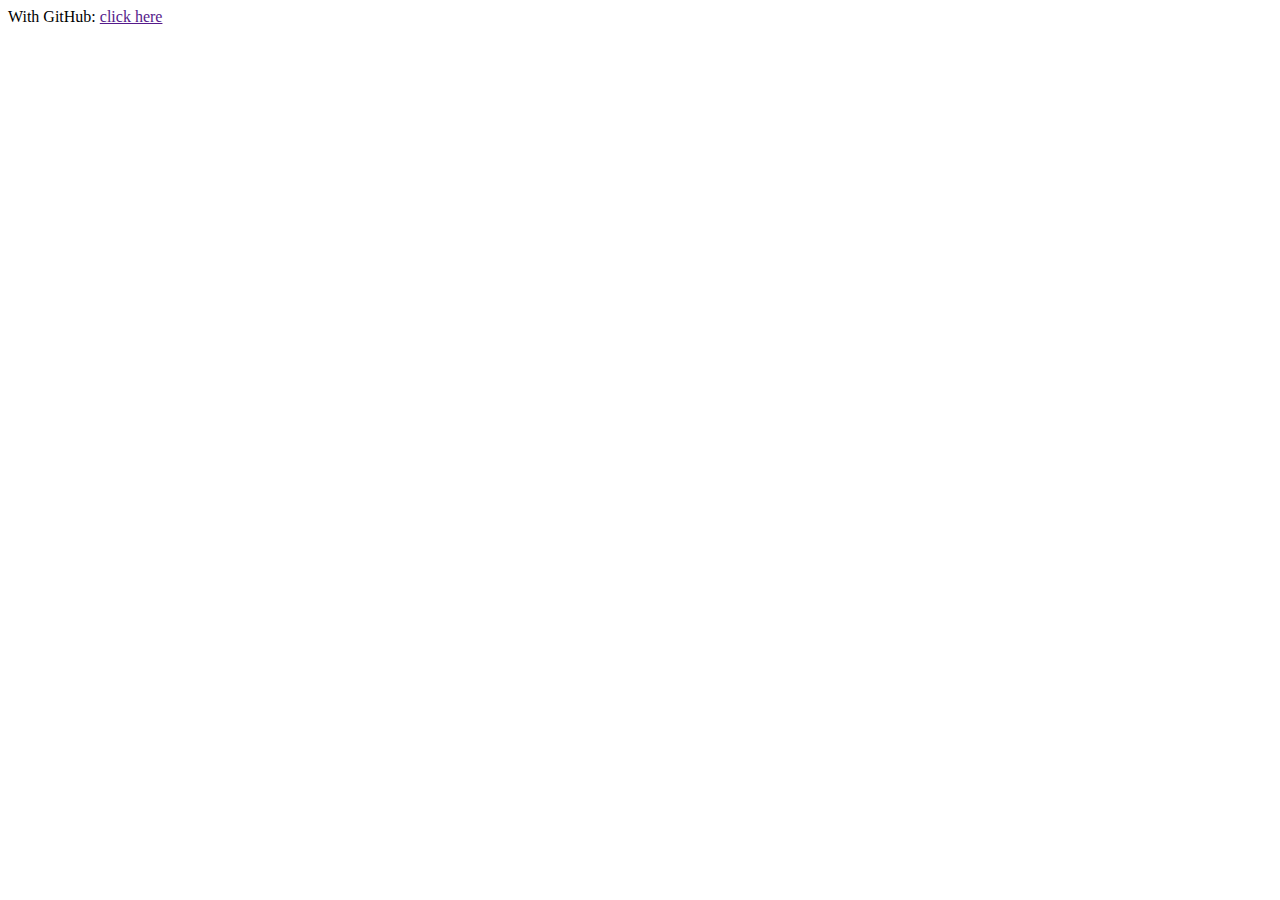
==== services/ui-service/src/main/resources/static/index.html @ 869aab81 "basic architecture (not functional yet)" ====
<!doctype html>
<html lang="en">
<head>
    <meta charset="utf-8"/>
    <meta http-equiv="X-UA-Compatible" content="IE=edge"/>
    <title>Demo</title>
    <meta name="description" content=""/>
    <meta name="viewport" content="width=device-width"/>
    <base href="/"/>
    <link rel="stylesheet" type="text/css" href="/webjars/bootstrap/css/bootstrap.min.css"/>
    <script type="text/javascript" src="/webjars/jquery/jquery.min.js"></script>
    <script type="text/javascript" src="/webjars/bootstrap/js/bootstrap.min.js"></script>
</head>
<body>
<div class="container unauthenticated">
    With GitHub: <a href="">click here</a>
</div>
<div class="container authenticated" style="display:none">
    Logged in as: <span id="user"></span>
</div>
</body>
</html>
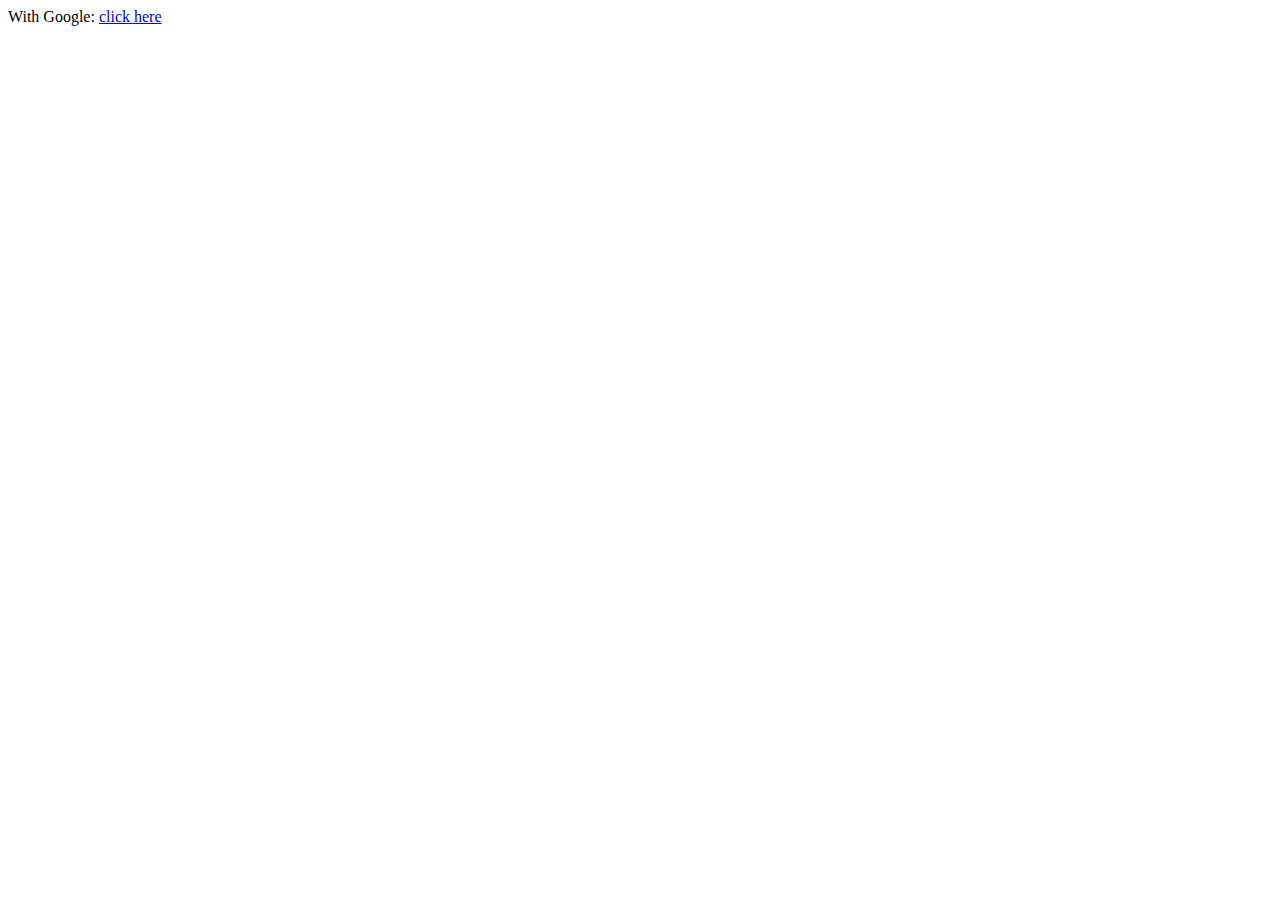
==== commit ba8f4180: "Authentication working" ====
--- a/services/ui-service/src/main/resources/static/index.html
+++ b/services/ui-service/src/main/resources/static/index.html
@@ -13,7 +13,7 @@
 </head>
 <body>
 <div class="container unauthenticated">
-    With GitHub: <a href="">click here</a>
+    With Google: <a href="auth/oauth2/authorization/google">click here</a>
 </div>
 <div class="container authenticated" style="display:none">
     Logged in as: <span id="user"></span>
